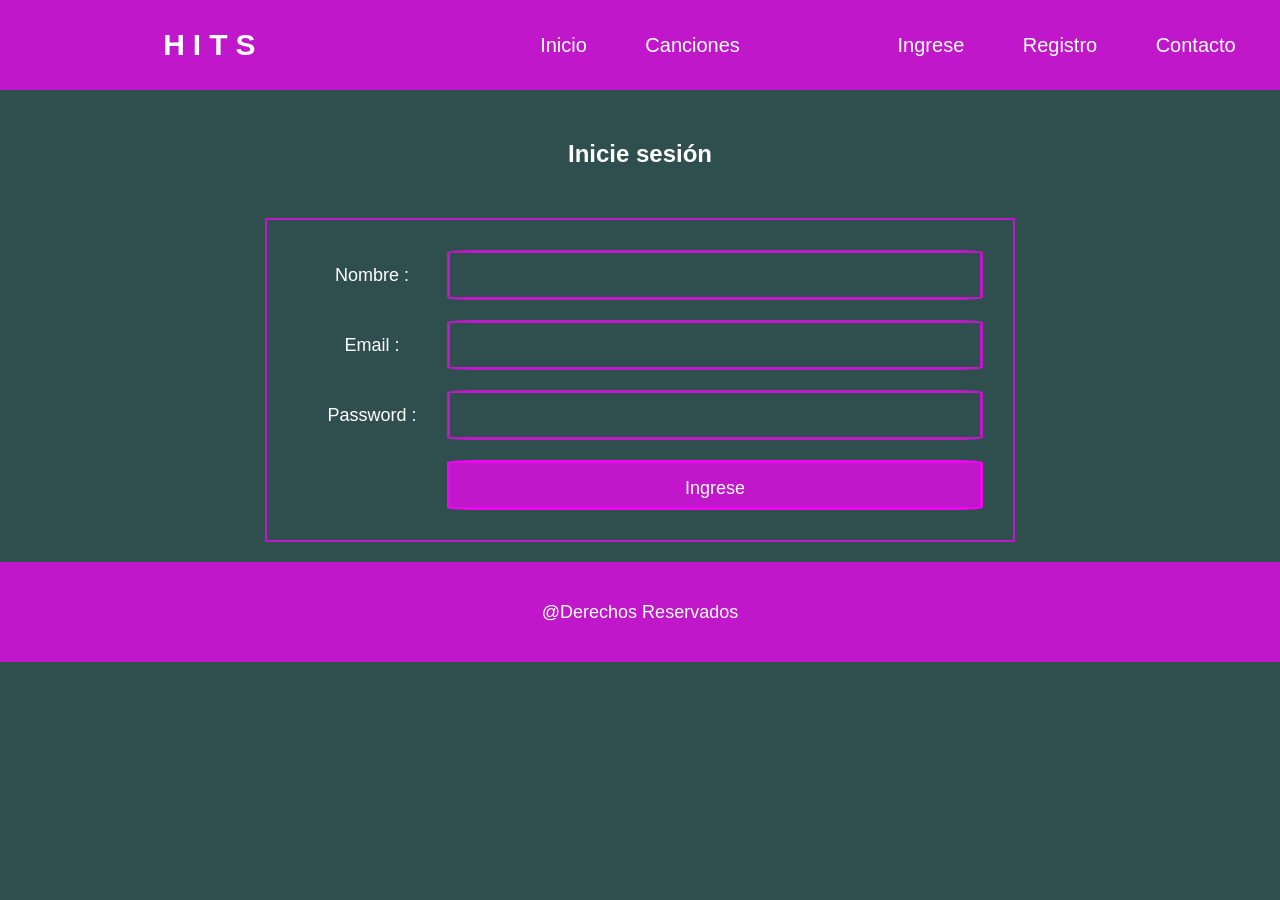
==== source/pages/login.html @ 009796db "need review" ====
<!DOCTYPE html>
<html lang="en">
<head>
    <meta charset="UTF-8">
    <meta http-equiv="X-UA-Compatible" content="IE=edge">
    <meta name="viewport" content="width=device-width, initial-scale=1.0">
    <title>login</title>
</head>
<link rel="stylesheet" href="../css/login.css">
<body>
    <nav>
        <div class="logo"> 
         <h1>HITS</h1>
       </div>
         <ul class="enlaces">
           <li class="item"> <a class="toppers"  href="index.html"> Inicio</a></li>
           <li class="item"> <a  class="toppers" href="songs.html"> Canciones</a></li>
         </ul>
         <ul class="register">
           <li class="item"> <a class="toppers" href="inicio.html">Ingrese</a></li>
           <li class="item"> <a class="toppers"  href="registro.html"> Registro</a></li>
           <li class="item"> <a class="toppers" href="contacto.html"> Contacto</a></li>
         </ul>
       
     </nav>
     <h2>  Inicie sesión</h2>
     
      <div class="form-container" >
        <label for="nombre"> Nombre :</label> 
        <input type="text" name="nombre" id="name" required>
        <label for="email">Email :</label>
        <input type="email" name="email" id="mail" required>
        <label for="pwd">Password :</label>
        <input type="text" name="pwd" id="passw" required>
        <input type="submit" name="submit" id="submit" value="Ingrese" > 
      </div>
      <footer class="footer">
        <span > <p>@Derechos Reservados</p></span>
      </footer>

    <script src="../scripts/login.js"></script>
</body>
</html>
---- source/css/login.css ----
* {
    margin:  0;
    padding:  0;
    box-sizing: border-box;
    font-family: sans-serif;
   }
   
   html{
      background:  darkslategrey;
      background-size: cover;
      background-repeat: no-repeat;
      width: 100vw;
      
  } 
  
  nav {
    display: grid;
   background: rgba(255, 0, 255, 0.7);
   grid-template-columns: 1fr 1fr 1fr;
   grid-template-rows: 90px;
   justify-items: center;
   align-items: center;
   
   grid-column-start: 1 ;
    grid-column-end: 3;
    grid-row-start: 1;
    grid-row-end: 2;
   
  }
  nav .logo  {
    grid-column-start: 1 ;
    grid-column-end: 2;
    justify-items: center;
    align-items: center;
  }
  .logo h1 {
    padding: 20px;
    font-size: 30px;
    color: white;
    font-weight: 700;
    letter-spacing: 0.5rem;
    padding: 15px;
  }
  
  .nav .enlaces{
    grid-column-start: 2 ;
    grid-column-end: 3;
  
  }
  .enlaces .item {
    display: inline;
    padding: 20px;
  }
  .item .toppers {
    list-style-type: none;
    color: white;
      display: inline;
    font-size: 20px;
      text-decoration: none;
      padding: 7px;
  }
   
   nav.registro {
    grid-column-start: 3 ;
    grid-column-end: 4;
  }
  .register .item {
  display: inline;
  padding: 20px;
  }
  .item .toppers:hover {
    padding: 20px;
    border-radius: 10%;
    text-transform: uppercase;
    transform: all 1s ease-in-out;
  
  }

  /* /////////////////////////////////form //////////////// */
  .form-container {
    text-align: center;
    align-items: center;
    display: grid;
    grid-template-columns: 150px 1fr;
   row-gap: 20px;
    color: white;
    border: 2px solid rgba(255, 0, 255, 0.7);
    margin: 20px auto;
    max-width: 750px;
    padding: 30px;
    font-size: 18px;
    
  }
  input {
    width: 100%;
    height: 50px;
    border-radius: 5%;
    background: transparent;
    border: 3px solid rgba(255, 0, 255, 0.7);
    
  }
  input:focus {
    color: white;
    background: transparent;
    outline: none;
  }
  #submit {
    background: rgba(255, 0, 255, 0.7);
    color: white;
    font-size: 18px;
    padding: 15px 10px;
    grid-column-start: 2;
    grid-column-end: 3;
    display: grid;
    margin:  0 auto;
    
  }
  
  #submit:hover {
    opacity: 0.5;
  }
  h2 {
    text-align: center;
    color: white;
    margin: 50px auto;
  }
  footer {
    display: grid;
    grid-template-columns: 1fr;
    grid-template-rows: 100px;
    justify-items: center;
    align-items: center;
    background: rgba(255, 0, 255, 0.7);
  }
  
  footer  span p  {
     color: white;
     font-size: 18px;
   }
  
  @media (min-width: 300px)  and (max-width: 768px) {
    
    nav {
      width: 100%;
      grid-template-columns: 1fr;
      grid-template-rows: 50px 50px 50px;
    }
    nav.logo {
      grid-column-start: 1;
      grid-column-end: 2;
      grid-row-start: 1;
      grid-row-end: 2;
      justify-self: center;
    }
    nav .enlaces {
      grid-column-start: 1;
      grid-column-end: 2;
      grid-row-start: 2;
      grid-row-end: 3;
      justify-content: space-between;

    }
    .item .toppers {
      list-style-type: none;
      color: white;
        display: inline;
      font-size: 15px;
     
        text-decoration: none;
        padding: 8px;
    }
    nav .register {
      grid-column-start: 1;
      grid-column-end: 2;
      grid-row-start: 3;
      grid-row-end: 4;
      justify-content: space-between;
      
     
    }
    .register .item {
      display: inline;
      padding: 8px;
      font-size: 11px;
      }
  
  .form-container {
    display: grid;
    grid-template-columns:  100px 1fr;
    max-width: 400px;
   align-items: center;
   padding: 10px;
   margin: 10px auto;
   border: none;
  
  }
  .form-container label {
    font-size: 17px;
   
  }

  #submit {
    background: rgba(255, 0, 255, 0.7);
    color: white;
    height: 30px;
    font-size: 15px;
    padding: 5px 15px;
    grid-column-start: 2;
    grid-column-end: 3;
    display: grid;
   
  }
  footer {
    display: grid;
    grid-template-columns: 1fr;
    grid-template-rows: 100px;
    justify-items: center;
    align-items: center;
    background: rgba(255, 0, 255, 0.7);
  }
  
  footer  span p  {
     color: white;
     font-size: 12px;
   }
}
  
  @media (min-width: 769px) and  (max-width: 1225px) {
    nav {
      display: grid;
     background: rgba(255, 0, 255, 0.7);
     grid-template-columns: 1fr 1fr 1fr;
     grid-template-rows: 100px;
     justify-items: center;
     align-items: center;
     grid-column-start: 1 ;
      grid-column-end: 3;
      grid-row-start: 1;
      grid-row-end: 2;
     
    }
    nav .logo  {
      grid-column-start: 1 ;
      grid-column-end: 2;
      justify-items: center;
      align-items: center;
    }
    .logo h1 {
      padding: 20px;
      font-size: 30px;
      color: white;
      font-weight: 700;
      letter-spacing: 0.5rem;
      padding: 15px;
    }
    
    .nav .enlaces{
      grid-column-start: 2 ;
      grid-column-end: 3;
    
    }
    .enlaces .item {
      display: inline;
      padding: 20px;
    }
    .item .toppers {
      list-style-type: none;
      color: white;
        display: inline;
      font-size: 14px;
        text-decoration: none;
        padding: 6px;
    }
     
     nav.registro {
      grid-column-start: 3 ;
      grid-column-end: 4;
    
    }
    .register .item {
    display: inline;
    padding: 7px;
    }
    .item .toppers:hover {
      padding: 10px;
      border-radius: 10%;
      text-transform: uppercase;
      transform: all 1s ease-in-out;
      border: 2px solid black;
     color: black;
    
    }
    
  .form-container {
    display: grid;
    grid-template-columns:  100px 1fr;
    max-width: 500px;
   align-items: center;
   padding: 10px;
   margin: 10px auto;
   border: none;
  
  }
  .form-container label {
    font-size: 17px;
    padding-left: 10px;
  }
  .form-container input {
   width: 100%;
  }
  #submit {
    background: rgba(255, 0, 255, 0.7);
    color: white;
    height: 30px;
    font-size: 15px;
    padding: 5px 15px;
    grid-column-start: 2;
    grid-column-end: 3;
    display: grid;
   
  }
  footer {
    display: grid;
    grid-template-columns: 1fr;
    grid-template-rows: 100px;
    justify-items: center;
    align-items: center;
    background: rgba(255, 0, 255, 0.7);
  }
  footer  span p  {
     color: white;
     font-size: 15px;
   }
  }
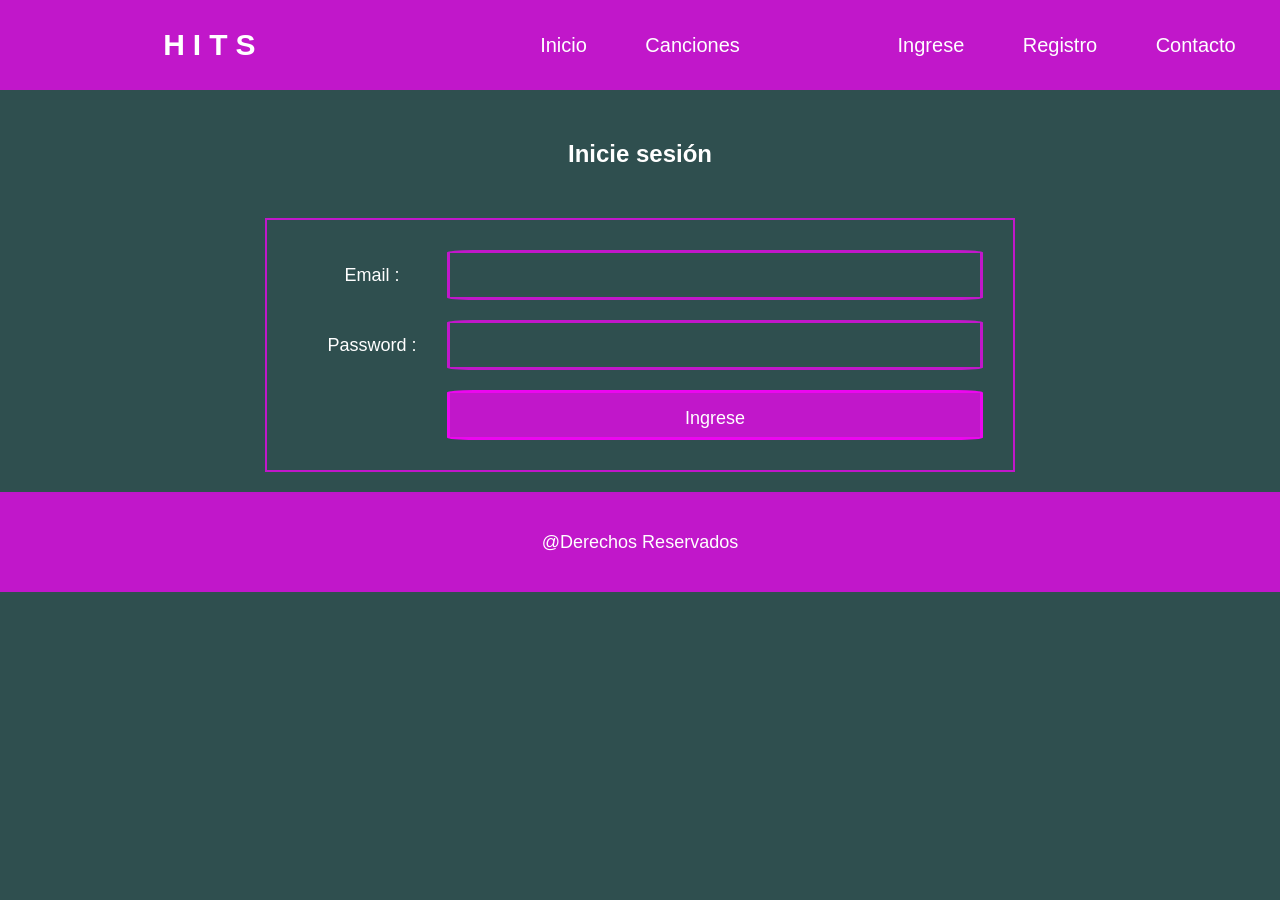
==== commit f7fd0575: "changes" ====
--- a/source/pages/login.html
+++ b/source/pages/login.html
@@ -26,12 +26,12 @@
      <h2>  Inicie sesión</h2>
      
       <div class="form-container" >
-        <label for="nombre"> Nombre :</label> 
-        <input type="text" name="nombre" id="name" required>
+        <!-- <label for="nombre"> Nombre :</label> 
+        <input type="text" name="nombre" id="name" required> -->
         <label for="email">Email :</label>
-        <input type="email" name="email" id="mail" required>
+        <input type="email" name="email" id="email" required>
         <label for="pwd">Password :</label>
-        <input type="text" name="pwd" id="passw" required>
+        <input type="text" name="pwd" id="password" required>
         <input type="submit" name="submit" id="submit" value="Ingrese" > 
       </div>
       <footer class="footer">
